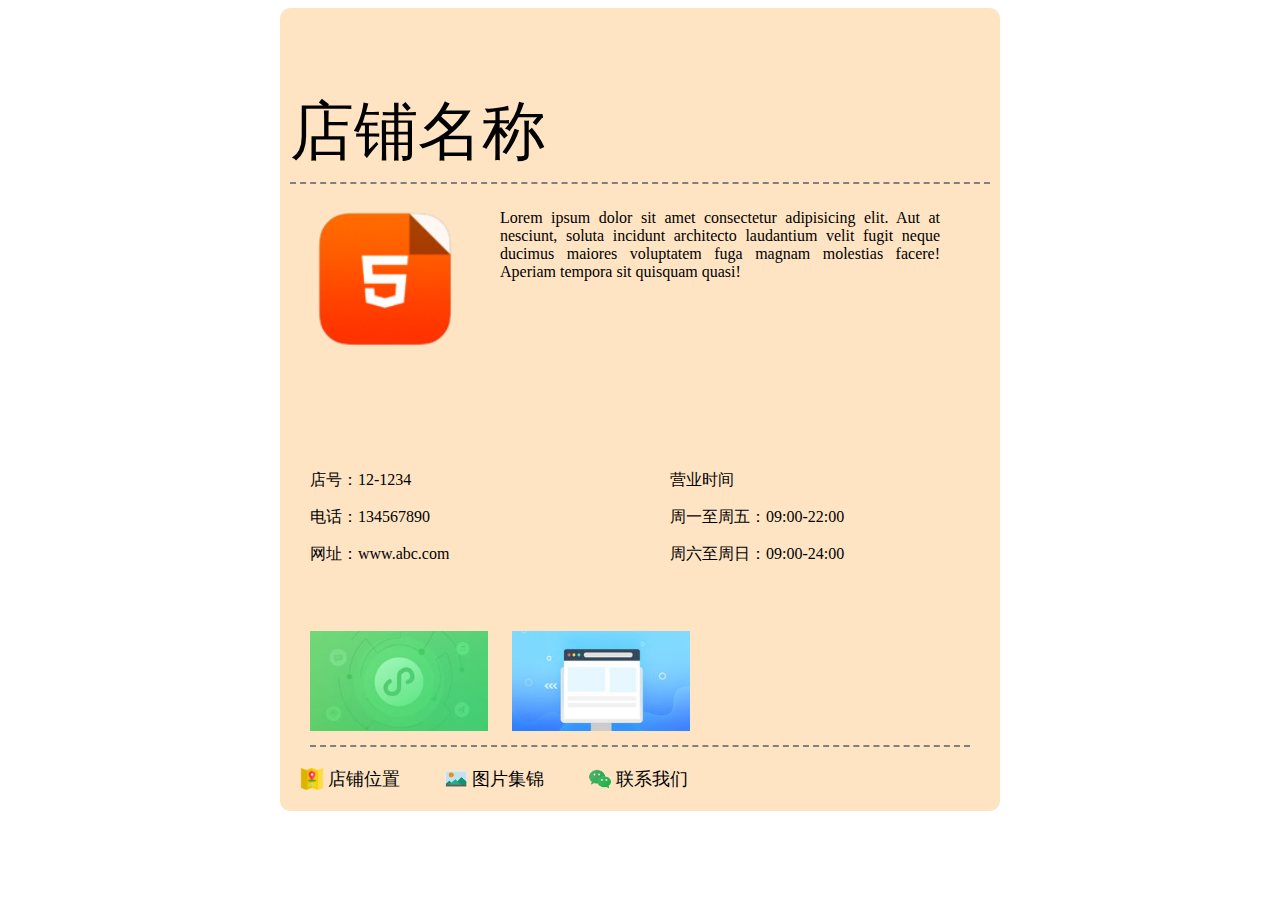
==== list3.html @ 8a2f263b "list3 finished" ====
<!DOCTYPE html>
<html lang="en">

<head>
    <meta charset="UTF-8">
    <meta name="viewport" content="width=device-width, initial-scale=1.0">
    <meta http-equiv="X-UA-Compatible" content="ie=edge">
    <title>Document</title>
    <style>
        .page {
            width: 700px;
            margin: 0 auto;
            border-radius: 10px;
            background-color: bisque;
            padding: 10px;
        }

        .banner {
            height: 100px;
            border-bottom: 2px dashed gray;
        }

        .banner p {
            line-height: 100px;
            font-size: 4em;
        }

        .container {
            margin: 20px;
        }

        .describe {
            height: 200px;
        }

        .logo {
            width: 180px;
            float: left;
        }

        .logo img {
            width: 150px;
            height: auto;
        }

        .des {
            width: 470px;
            float: right;
        }

        .describe .des p {

            font-size: 1em;
            text-align: justify;
            margin: 5px 30px 0 0;
        }

        .info {
            width: 100%;
            margin-top: 50px;
            margin-bottom: 50px;
        }
        .box1 {
            width: 360px;
            float: left;
        }
        .box2 {
            width: 270px;
            float: left;
        }

        .products {
            border-bottom: 2px dashed gray;
            padding-bottom: 10px;
        }

        .products img {
            width: auto;
            height: 100px;
            margin-right: 20px;
        }

        .footer {
            margin: 10px;
        }
        .footer img {
            width: 24px;
            height: auto;
            vertical-align: middle;
        }

        .footer span {
            height: 20px;
            font-size: 1.15em;
            margin-right: 40px;
            line-height: 24px;
            vertical-align: middle;
        }
    </style>
</head>

<body>
    <div class="page">
        <div class="banner">
            <p class="name">店铺名称</p>
        </div>

        <div class="container">
            <div class="describe">
                <div class="logo"><img src="img/html.png" alt=""></div>
                <div class="des">
                    <p>Lorem ipsum dolor sit amet consectetur adipisicing elit. Aut at nesciunt, soluta incidunt
                        architecto laudantium
                        velit fugit neque ducimus maiores voluptatem fuga magnam molestias facere! Aperiam tempora sit
                        quisquam
                        quasi!</p>
                </div>
                <div class="" style="clear:both"></div>
            </div>
            <div class="info">
                <div class="box1">
                    <p><span>店号：12-1234</span></p>
                    <p><span>电话：134567890</span></p>
                    <p> <span>网址：www.abc.com</span></p>
                </div>
                <div class="box2">
                    <p><span>营业时间</span></p>
                    <p><span>周一至周五：09:00-22:00</span></p>
                    <p><span>周六至周日：09:00-24:00</span></p>
                </div>
                <div class="" style="clear:both"></div>

            </div>

            <div class="products">
                <img src="img/pic1.jpg" alt="">
                <img src="img/pic2.jpg" alt="">
            </div>
        </div>
        <div class="footer">
            <img src="img/location.png" alt="">
            <span>店铺位置</span>
            <img src="img/picture.png" alt="">
            <span>图片集锦</span>
            <img src="img/contact.png" alt="">
            <span>联系我们</span>
        </div>
    </div>
</body>

</html>
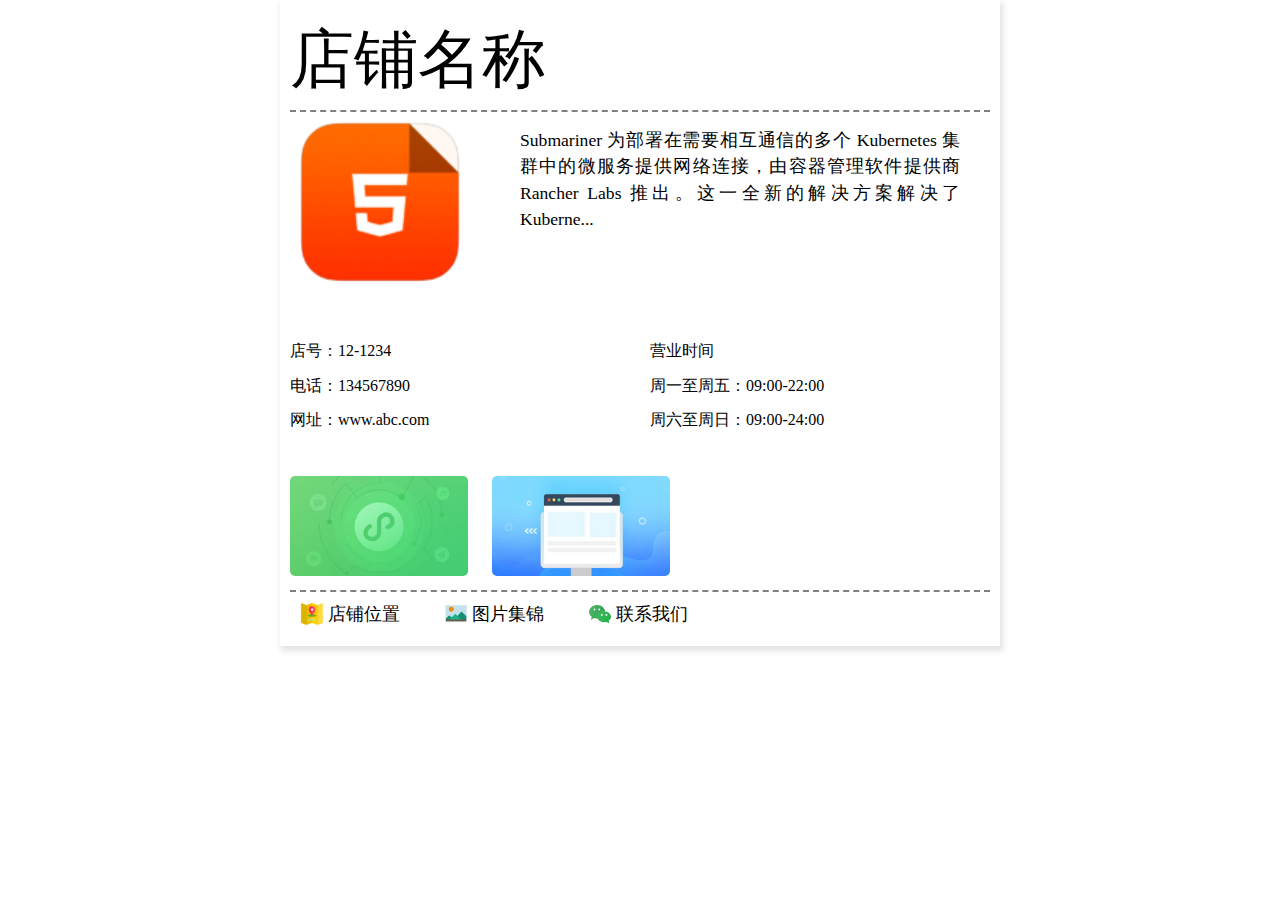
==== commit 33592ca0: "style modified" ====
--- a/list3.html
+++ b/list3.html
@@ -5,14 +5,16 @@
     <meta charset="UTF-8">
     <meta name="viewport" content="width=device-width, initial-scale=1.0">
     <meta http-equiv="X-UA-Compatible" content="ie=edge">
+    <link rel="stylesheet" href="css/normalize.css">
     <title>Document</title>
     <style>
         .page {
             width: 700px;
             margin: 0 auto;
-            border-radius: 10px;
-            background-color: bisque;
+            /* border-radius: 10px;
+            background-color: bisque; */
             padding: 10px;
+            box-shadow: 2px 4px 6px 1px rgba(50,50,50,0.14);
         }
 
         .banner {
@@ -23,14 +25,7 @@
         .banner p {
             line-height: 100px;
             font-size: 4em;
-        }
-
-        .container {
-            margin: 20px;
-        }
-
-        .describe {
-            height: 200px;
+            margin: 0;
         }
 
         .logo {
@@ -39,7 +34,7 @@
         }
 
         .logo img {
-            width: 150px;
+            width: 180px;
             height: auto;
         }
 
@@ -50,15 +45,16 @@
 
         .describe .des p {
 
-            font-size: 1em;
+            font-size: 1.1em;
             text-align: justify;
-            margin: 5px 30px 0 0;
+            margin: 15px 30px 0 0;
+            line-height: 1.5;
         }
 
         .info {
             width: 100%;
-            margin-top: 50px;
-            margin-bottom: 50px;
+            margin-top: 30px;
+            margin-bottom: 30px;
         }
         .box1 {
             width: 360px;
@@ -78,6 +74,7 @@
             width: auto;
             height: 100px;
             margin-right: 20px;
+            border-radius: 5px;
         }
 
         .footer {
@@ -109,11 +106,7 @@
             <div class="describe">
                 <div class="logo"><img src="img/html.png" alt=""></div>
                 <div class="des">
-                    <p>Lorem ipsum dolor sit amet consectetur adipisicing elit. Aut at nesciunt, soluta incidunt
-                        architecto laudantium
-                        velit fugit neque ducimus maiores voluptatem fuga magnam molestias facere! Aperiam tempora sit
-                        quisquam
-                        quasi!</p>
+                    <p>Submariner 为部署在需要相互通信的多个 Kubernetes 集群中的微服务提供网络连接，由容器管理软件提供商 Rancher Labs 推出。这一全新的解决方案解决了 Kuberne...</p>
                 </div>
                 <div class="" style="clear:both"></div>
             </div>
